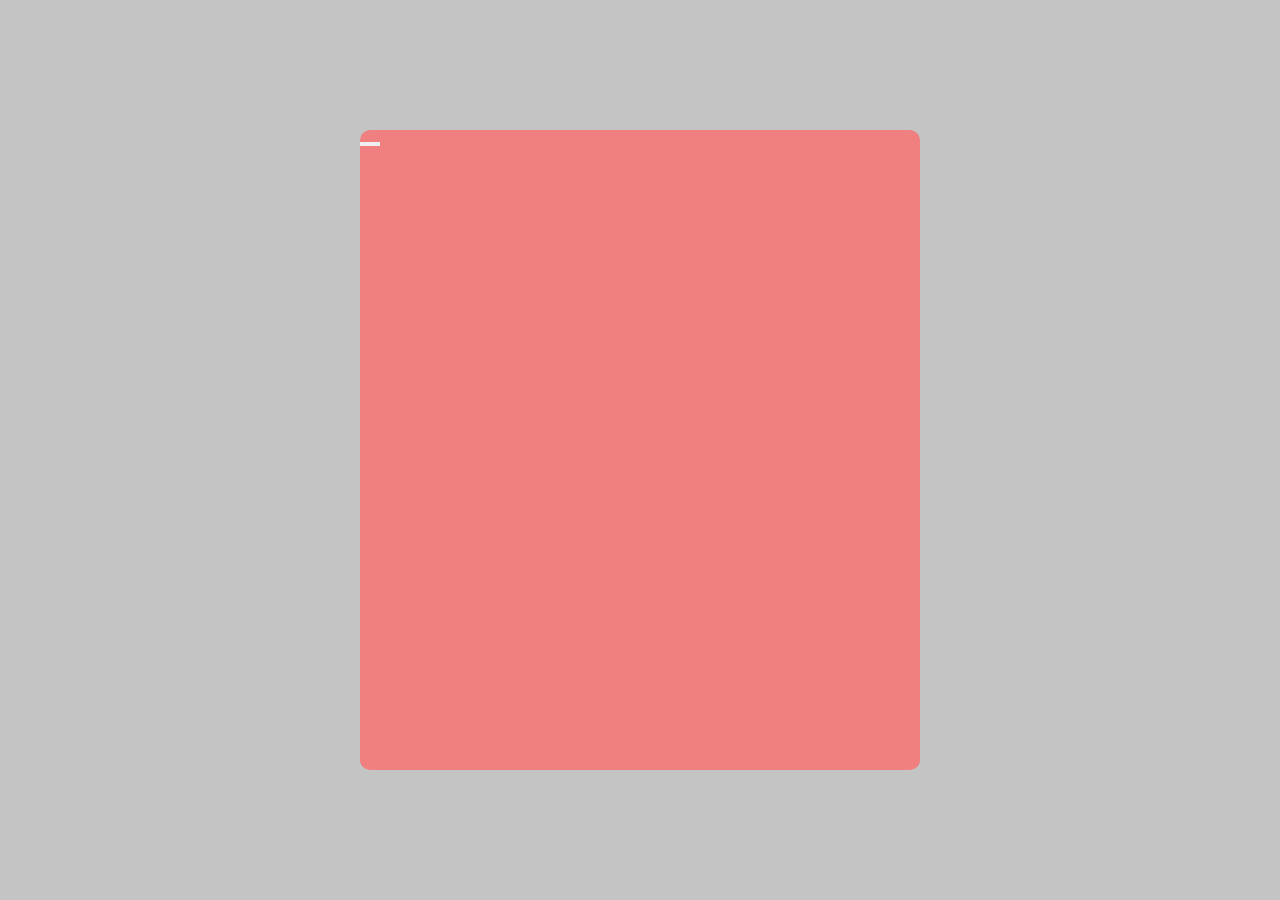
==== index.html @ 13ce79c8 "created html syntax in html file / created elements, appended children elements to parent elements /" ====
<!DOCTYPE html>
<html lang="en">
<head>
    <meta charset="UTF-8">
    <meta http-equiv="X-UA-Compatible" content="IE=edge">
    <meta name="viewport" content="width=device-width, initial-scale=1.0">
    <link rel="stylesheet" href="style.css">
    <title>Suck it up Buttercup</title>
</head>
<body>
    
</body>
<script src="index.js"></script>
</html>
---- style.css ----
* {
    margin: 0;
    padding: 0;
    overflow-x: hidden;
}
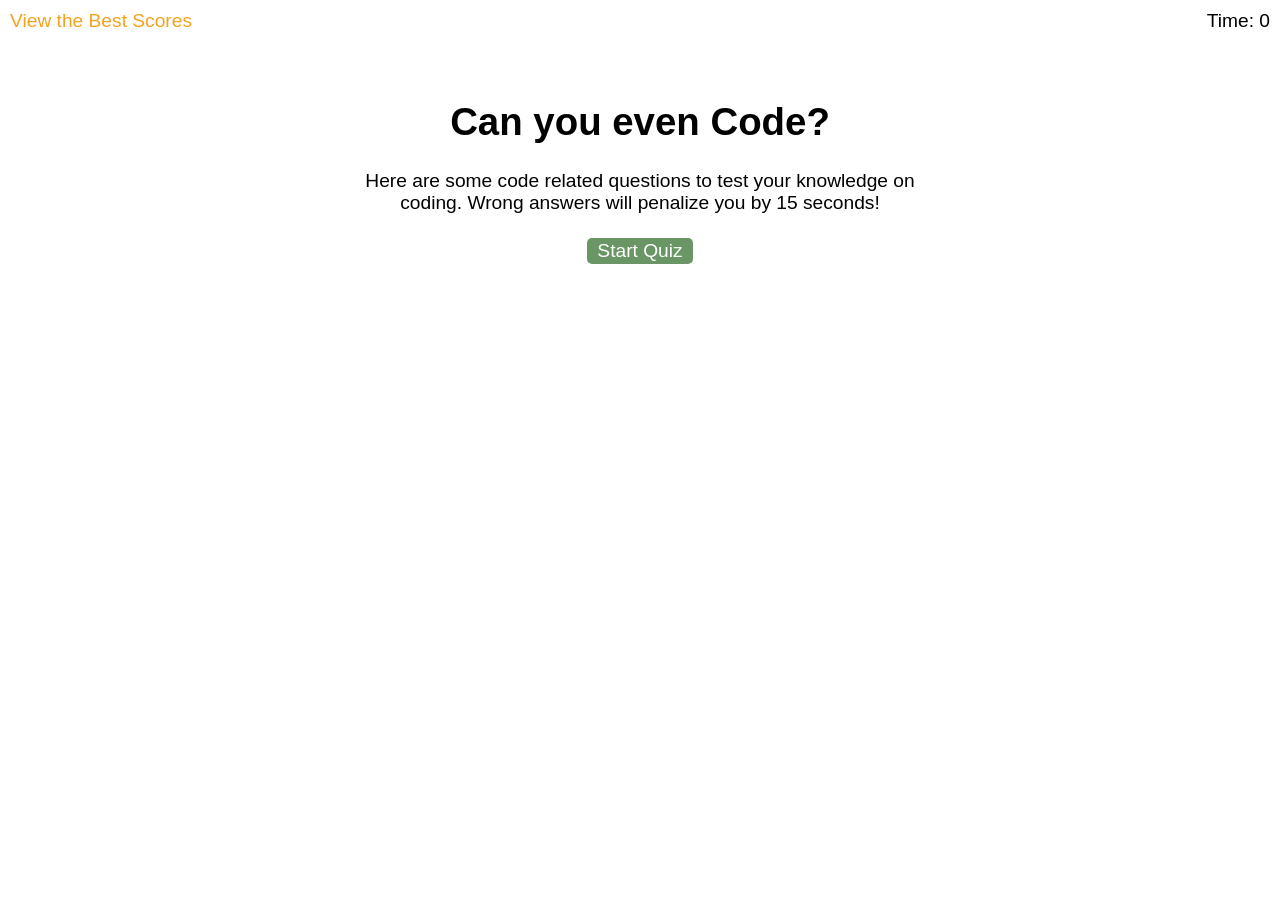
==== commit 59a8242c: "updated js file, html file, and css file" ====
--- a/index.html
+++ b/index.html
@@ -4,11 +4,42 @@
     <meta charset="UTF-8">
     <meta http-equiv="X-UA-Compatible" content="IE=edge">
     <meta name="viewport" content="width=device-width, initial-scale=1.0">
-    <link rel="stylesheet" href="style.css">
-    <title>Suck it up Buttercup</title>
+    <title>Document</title>
+    <link rel="stylesheet" href="assets/style/style.css">
 </head>
 <body>
-    
+    <div class="scores"><a href="bestScores.html">View the Best Scores</a></div>
+
+    <div class="timer">Time: <span id="time">0</span></div>
+
+    <div class="container">
+      <div id="quizBegin" class="start">
+        <h1>Can you even Code?</h1>
+        <p>
+          Here are some code related questions to test your knowledge on coding.  Wrong
+          answers will penalize you by 15 seconds!
+        </p>
+        <button id="start">Start Quiz</button>
+      </div>
+
+      <div id="whatYouKnow" class="hide">
+        <h2 id="questions"></h2>
+        <div id="choices" class="choices"></div>
+      </div>
+
+      <div id="complete" class="hide">
+        <h2>Well done!</h2>
+        <p>Your final score is: <span id="finalScore"></span>.</p>
+        <p>
+          Enter initials: <input type="text" id="initials" max="3" />
+          <button id="submit">Submit</button>
+        </p>
+      </div>
+
+      <div id="feedback" class="feedback hide"></div>
+    </div>
+
+    <script src="./assets/js/questions.js"></script>
+    <script src="./assets/js/logic.js"></script>
 </body>
-<script src="index.js"></script>
 </html>
--- a/assets/style/style.css
+++ b/assets/style/style.css
@@ -0,0 +1,89 @@
+body {
+    font-family: Arial;
+    font-size: 120%;
+  }
+  
+  a {
+    color: #f4a320;
+    text-decoration: none;
+    transition: color 0.1s;
+  }
+  
+  a:hover {
+    color: #daaf93;
+  }
+  
+  button {
+    display: inline-block;
+    margin: 5px;
+    cursor: pointer;
+    font-size: 100%;
+    background-color: #6a9665;
+    border-radius: 5px;
+    padding: 2px 10px;
+    color: white;
+    border: 0;
+    transition: background-color 0.1s;
+  }
+  
+  button:hover {
+    background-color: #e69146;
+  }
+  
+  .choices button {
+    display: block;
+  }
+  
+  input[type="text"] {
+    font-size: 100%;
+  }
+  
+  ol {
+    padding-left: 0px;
+    max-height: 400px;
+    overflow: auto;
+  }
+  
+  li {
+    padding: 5px;
+    list-style: decimal inside none;
+  }
+  
+  li:nth-child(odd) {
+    background-color: #f3edfc;
+  }
+  
+  .container {
+    margin: 100px auto 0 auto;
+    max-width: 600px;
+  }
+  
+  .hide {
+    display: none;
+  }
+  
+  .start {
+    text-align: center;
+  }
+  
+  .scores {
+    position: absolute;
+    top: 10px;
+    left: 10px;
+  }
+  
+  .feedback {
+    font-style: italic;
+    font-size: 120%;
+    margin-top: 20px;
+    padding-top: 10px;
+    color: gray;
+    border-top: 2px solid #cccccc;
+  }
+  
+  .timer {
+    position: absolute;
+    top: 10px;
+    right: 10px;
+  }
+  
